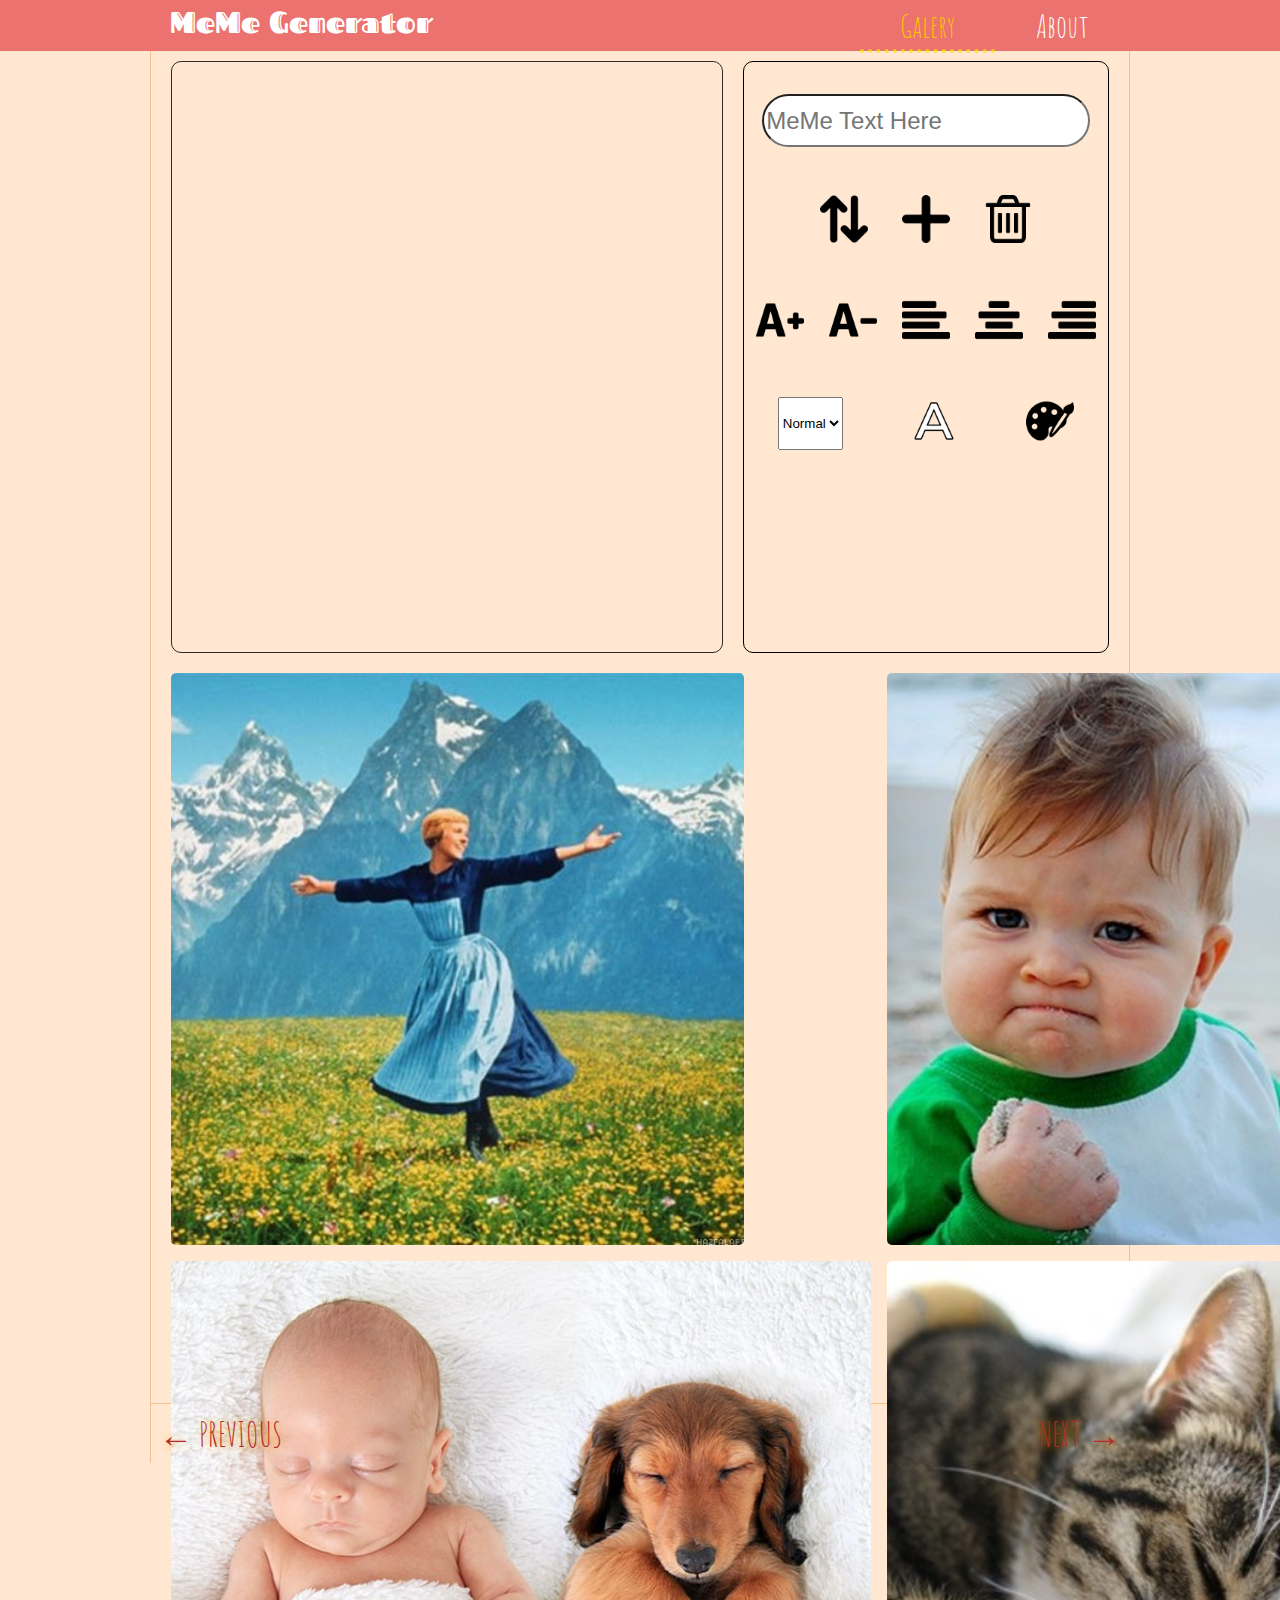
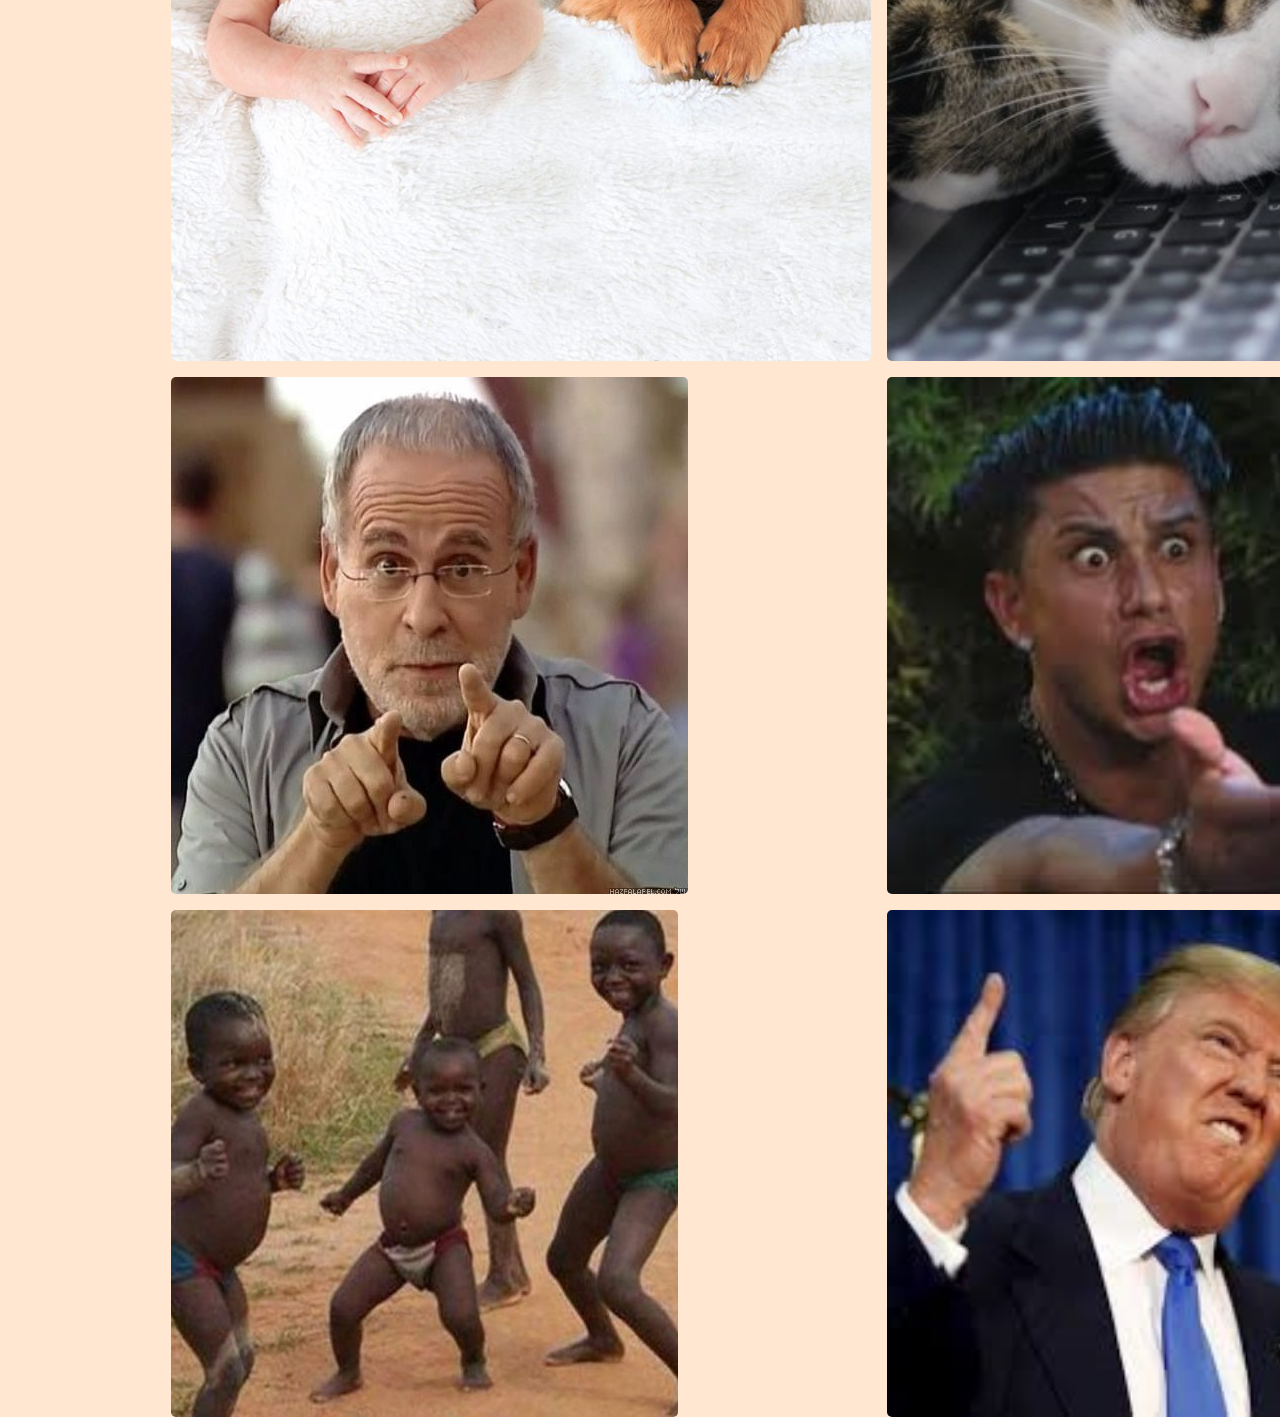
==== editor.html @ 273e1331 "design and editor added" ====
<!DOCTYPE html>
<html lang="en">

<head>
    <meta charset="UTF-8">
    <meta name="viewport" content="width=device-width, initial-scale=1.0">
    <meta http-equiv="X-UA-Compatible" content="ie=edge">
    <link href="https://fonts.googleapis.com/css?family=Amatic+SC:700|Fascinate+Inline|Staatliches&display=swap" rel="stylesheet">    <link rel="stylesheet" href="css/style.css">
    <title>Meme-Editor</title>
</head>

<body onload="canvasInit()">
    <header>
        <section class="container header-wrapper flex align-center">
            <div class="logo flex-1">
                MeMe Generator
            </div>
            <nav id="mainMenu" class="main-menu-wrapper">
                <ul class="main-menu clean-list flex align-center">
                    <li>
                        <a href="#" class="active">Galery</a>
                    </li>
                    <li>
                        <a href="#" class="link-add-post">About</a>
                    </li>
                </ul>
                <!-- <button class="toggle-menu-btn fa" onclick="toggleMenu()" alt="Open main menu"></button> -->
                <div class="toggle-menu-screen screen" onclick="toggleMenu()" alt="toggle main menu"></div>
            </nav>

        </section>
    </header>

    <main>
        <section class="editor-container container main-wrapper space-between flex">
            <canvas id="canvas" width="550" height="550" onclick="getMousePos(event)"></canvas>
            <div class="editor grid">
                <input class="txt-input" type="text" name="memeTxt" oninput="onAddTxt(this.value)"
                    placeholder="MeMe Text Here" />
                <div class="txt-func flex space-between">
                    <img src="icons/arrows.png" class="icon" onclick="switchBetweenTxts()">
                    <img src="icons/add.png" class="icon" onclick="addTxtLine(this)">
                    <img src="icons/trash.png" class="icon" onclick="onDeleteTxt()">
                </div>
                <div class="txt-editor flex space-around">
                    <img src="icons/inc-font.png" class="icon plus" onclick="changeFontSize(this)">
                    <img src="icons/dec-font.png" class="icon minus" onclick="changeFontSize(this)">
                    <img src="icons/align-left.png" class="icon al" onclick="changeFontDir(this)">
                    <img src="icons/align-center.png" class="icon ac" onclick="changeFontDir(this)">
                    <img src="icons/align-right.png" class="icon ar" onclick="changeFontDir(this)">
                </div>
                <div class="txt-style flex space-around">
                    <select name="impact">
                        <option value="normal">Normal</option>
                        <option value="bold">Bold</option>
                        <option value="italic">Italic</option>
                    </select>
                    <label for="strokeColor"><img src="icons/text-stroke.png" class="icon"></label>
                    <input type="color" id="strokeColor" onchange="changeStrokeColor(this)" style="display: none"/>
                    <label for="fontColor"><img src="icons/txt-color.png" class="icon"></label>
                    <input type="color" id="fontColor" onchange="changeFontColor(this)" style="display: none"/>
                    
                </div>
            </div>
        </section>
        <section class="container main-wrapper flex space-between">
            <div class="first-panel">
                <div class="images images-wrapper grid">
                </div>
            </div>
        </section>

        <section class="pager main-pager container flex space-between">
            <button class="post-nav prev" data-nav="-1">Previous</button>
            <button class="post-nav next" data-nav="1">Next</button>
        </section>

    </main>

    <script src="js/util.js"></script>
    <script src="lib/jquery.min.js"></script>
    <script src="js/meme-service.js"></script>
    <script src="js/main.js"></script>
</body>

</html>
---- css/style.css ----
/*---------- Layout  ----------*/
* {
    box-sizing: border-box;
}

body {
    margin: 0;
    font-family: 'Staatliches', cursive;
    background-color: #ffe7d1;
}

h1,
h2,
h3,
h4,
h5,
h6 {
    text-transform: uppercase;
    margin: 0 0 1.25rem;
    font-weight: normal;
}

h1 {
    font-size: 3rem;
    letter-spacing: 0.125rem;
    text-align: center;
    margin-bottom: 3px;
    color: #b52a2a;
    text-shadow:2px 2px 10px #ffa600;
}

button {
    cursor: pointer;
}

canvas {
    border: 1px solid rgba(0, 0, 0, 0.815);
    border-radius: 10px;
}

header {
    height: 3.2rem;
    color: #fff;
    font-family: latobold, sans-serif;
    background-color: rgba(231, 93, 93, 0.85);
}

header .header-wrapper {
    height: 2.8rem;
    font-family: 'Staatliches', cursive;
}

header .logo {
    padding: 0 1.25rem;
    font-size: 30px;
    font-family: 'Fascinate Inline', cursive;
    transition: .2s;
}
.logo:hover {
    color: #ffe500;
}

section .header-title {
    grid-area: 1 / 1 / 1 / 6;
    align-self: center;
    display: block;
}

.container {
    max-width: 980px;
    margin: 0 auto;
}

@media (max-width: 980px) {
    .container {
        max-width: 740px;
    }
}

@media (max-width: 740px) {
    .container {
        max-width: 100%;
    }
}

.editor {
    border: 1px solid #000;
    border-radius: 10px;
    margin-left: 20px;
    width: 100%;
}


.fa {
    display: inline-block;
    font-size: inherit;
    text-rendering: auto;
    -webkit-font-smoothing: antialiased;
    -moz-osx-font-smoothing: grayscale;
}

.main-menu a {
    color: #fff;
    text-decoration: none;
    display: block;
    font-size: 2rem;
    line-height: 4.25rem;
    height: 3.8rem;
    width: 8.4375rem;
    text-align: center;
    font-family: 'Amatic SC', cursive;
    transition: .2s;
}


.main-menu a.active {
    border-bottom: 4px dotted #ffe500ba;
    color: #ffc800;
}

.main-menu a:hover {
    color: #ffe500;
}

@media (max-width: 740px) {
    .main-menu {
        flex-direction: column;
        position: fixed;
        top: 0;
        right: 0;
        z-index: 300;
        background: #292929;
        height: 100vh;
        transition: transform 1s;
        transform: translate(100%, 0);
    }

    .open .main-menu {
        transform: translate(0, 0);
    }

    .main-menu a {
        height: auto;
        line-height: 1;
        padding: 20px 0;
        width: 60vw;
        border: none;
        border-bottom: 1px solid #1e1e1e;
    }

    .main-menu a.active {
        border-width: 1px;
    }
}

.main-wrapper {
    border-right: 1px solid #f5c091;
    border-left: 1px solid #f5c091;
    padding: 10px 20px;
}

.main-wrapper .first-panel {
    width: 100%;
}

@media (max-width: 980px) {
    .main-wrapper .first-panel {
        width: 100%;
        column-count: 1;
        column-gap: 20px;
    }
}

@media (max-width: 550px) {
    .main-wrapper .first-panel {
        column-count: 1;
        column-gap: 0;
    }
}


.main-pager {

    border-right: 1px solid #f5c091;
    border-left: 1px solid #f5c091;
    padding: 0.5rem;
    border-top: 1px solid #f5c091;
    color: #b52a2a;
}

.main-pager button {
    font-family: 'Amatic SC', cursive;
    background: none;
    border: none;
    font-size: 2.125rem;
    text-shadow:1px 1px 10px #ffa600;

    text-transform: uppercase;
    color: inherit;
    padding: 0;
}

.main-pager button:hover {
    color: #ffa600;
}

.main-pager .prev::before {
    content: "← ";
}

.main-pager .next::after {
    content: " →";
}

/*---------- Editor || Canvas  ----------*/

.editor {
    grid-template-columns: repeat(5, 1fr);
    grid-template-rows: repeat(6, 1fr);
    grid-gap: 1rem;
}

.txt-input {
    border-radius: 50px;
    width: 90%;
    justify-self: center;
    outline: none;
    font-size: 1.5rem;
    margin-top: 2rem;
    grid-area: 1 / 1 / 1 / 6;
}

.txt-func {
    margin-top: 2rem;
    grid-area: 2 / 2 / 2 / 5;
}

.txt-editor {
    margin-top: 2rem;
    grid-area: 3 / 1 / 3 / 6;

}

.txt-style {
    margin-top: 2rem;
    grid-area: 4 / 1 / 4 / 6;

}

.icon {
    width: 3rem;
    height: 3rem;
    cursor: pointer;

}


/*---------- Images  ----------*/
.images-wrapper {
    grid-template-columns: repeat(4, 1fr);
    grid-template-rows: repeat(4, 1fr);
    grid-gap: 1rem;
    height: 80vh;
}

.image-item {
    height: 100%;
    display: flex;
    align-items: center;
    justify-content: center;
    cursor: pointer;
    transition: .2s;
    border-radius: 5px;
}
.image-item:hover{
    box-shadow:4px 4px 10px #ffa600;
    height: 101%;
}

@media (max-width: 980px) {
    .images-wrapper {
        grid-template-columns: repeat(4, 1fr);
    }
    .image-item:hover{
        height: 100%;
    }
}

@media (max-width: 550px) {
    .main-wrapper .first-panel {
        column-count: 1;
        column-gap: 0;
    }
    .images-wrapper {
        grid-template-columns: repeat(2, 2fr);
    }
}

/*---------- flex || grid || util  ----------*/
.flex {
    display: flex;
}

.flex-1 {
    flex: 1;
}

.flex-col {
    flex-direction: column
}

.justify-center {
    justify-content: center;
}

.align-center {
    align-items: center;
}

.space-between {
    justify-content: space-between;
}

.space-around {
    justify-content: space-around;
}

.grid {
    display: grid;
}

.clean-list {
    list-style-type: none;
    margin: 0;
    padding: 0;
}
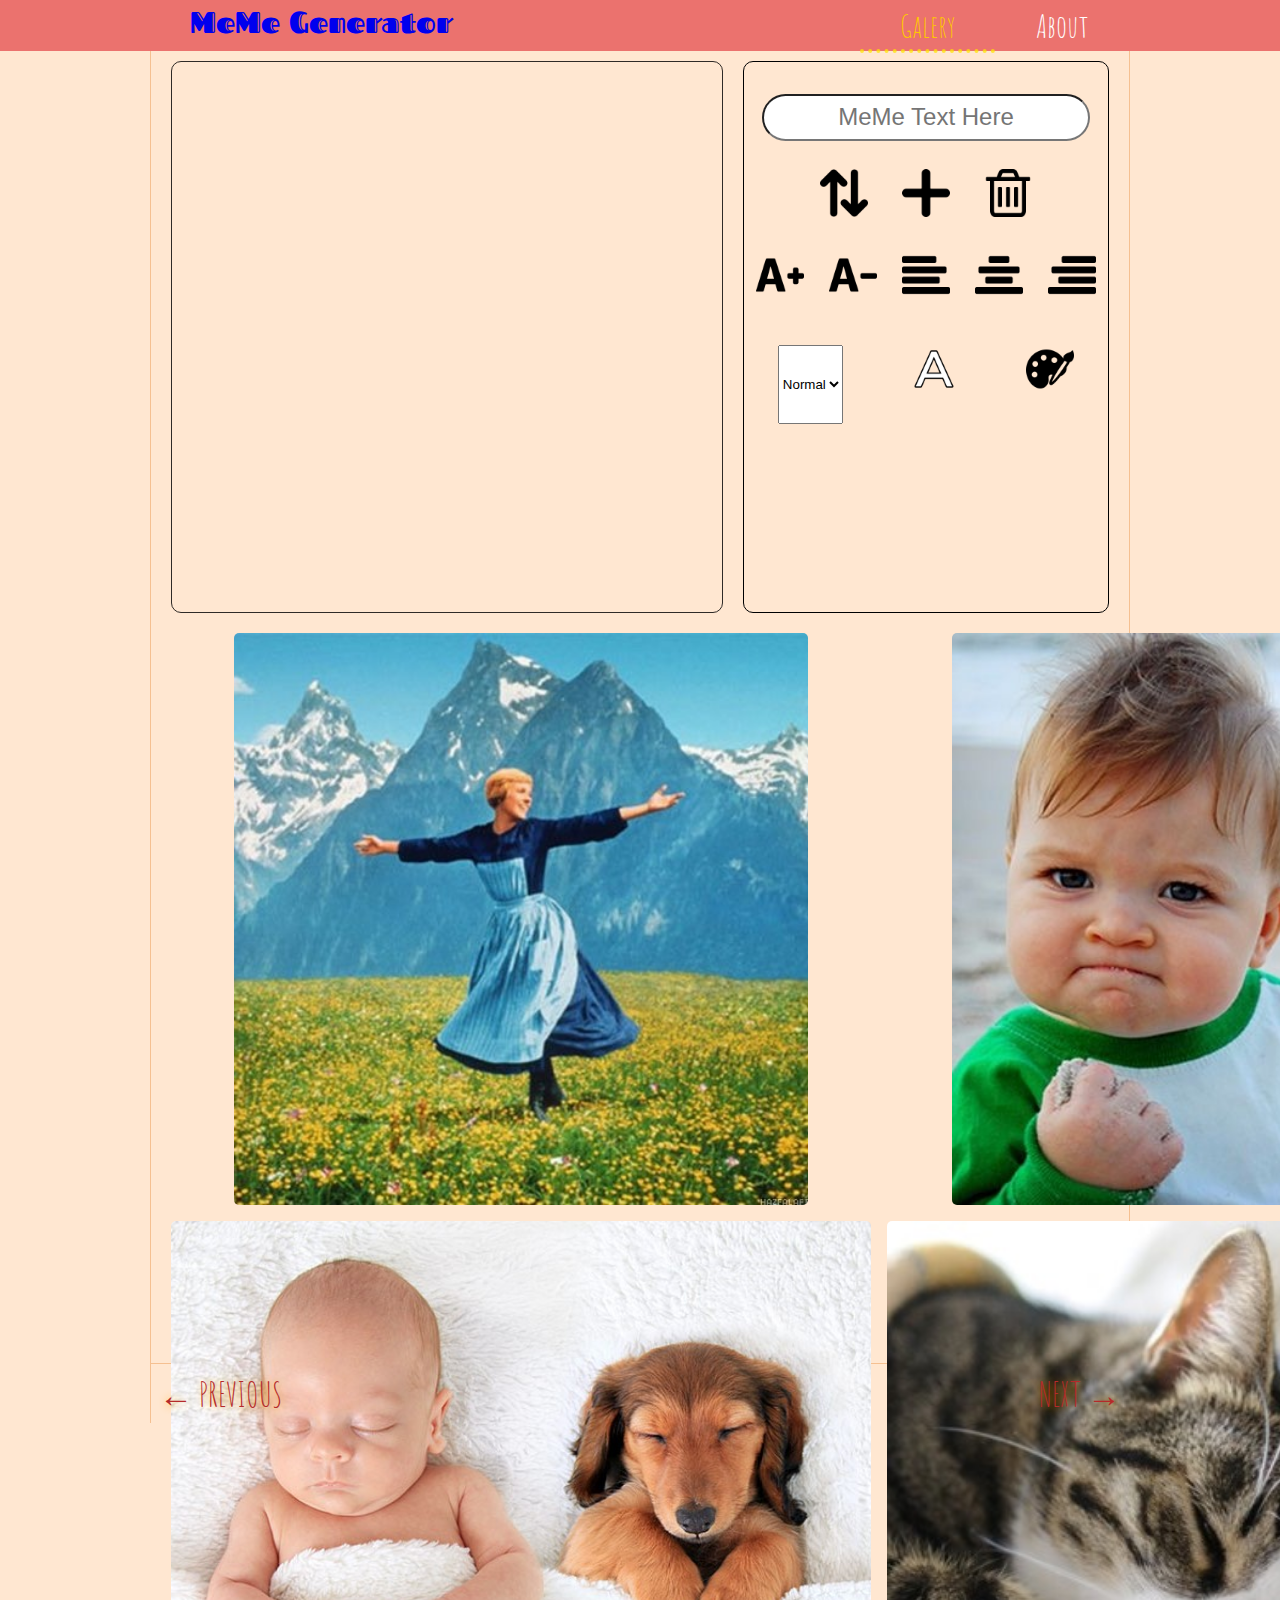
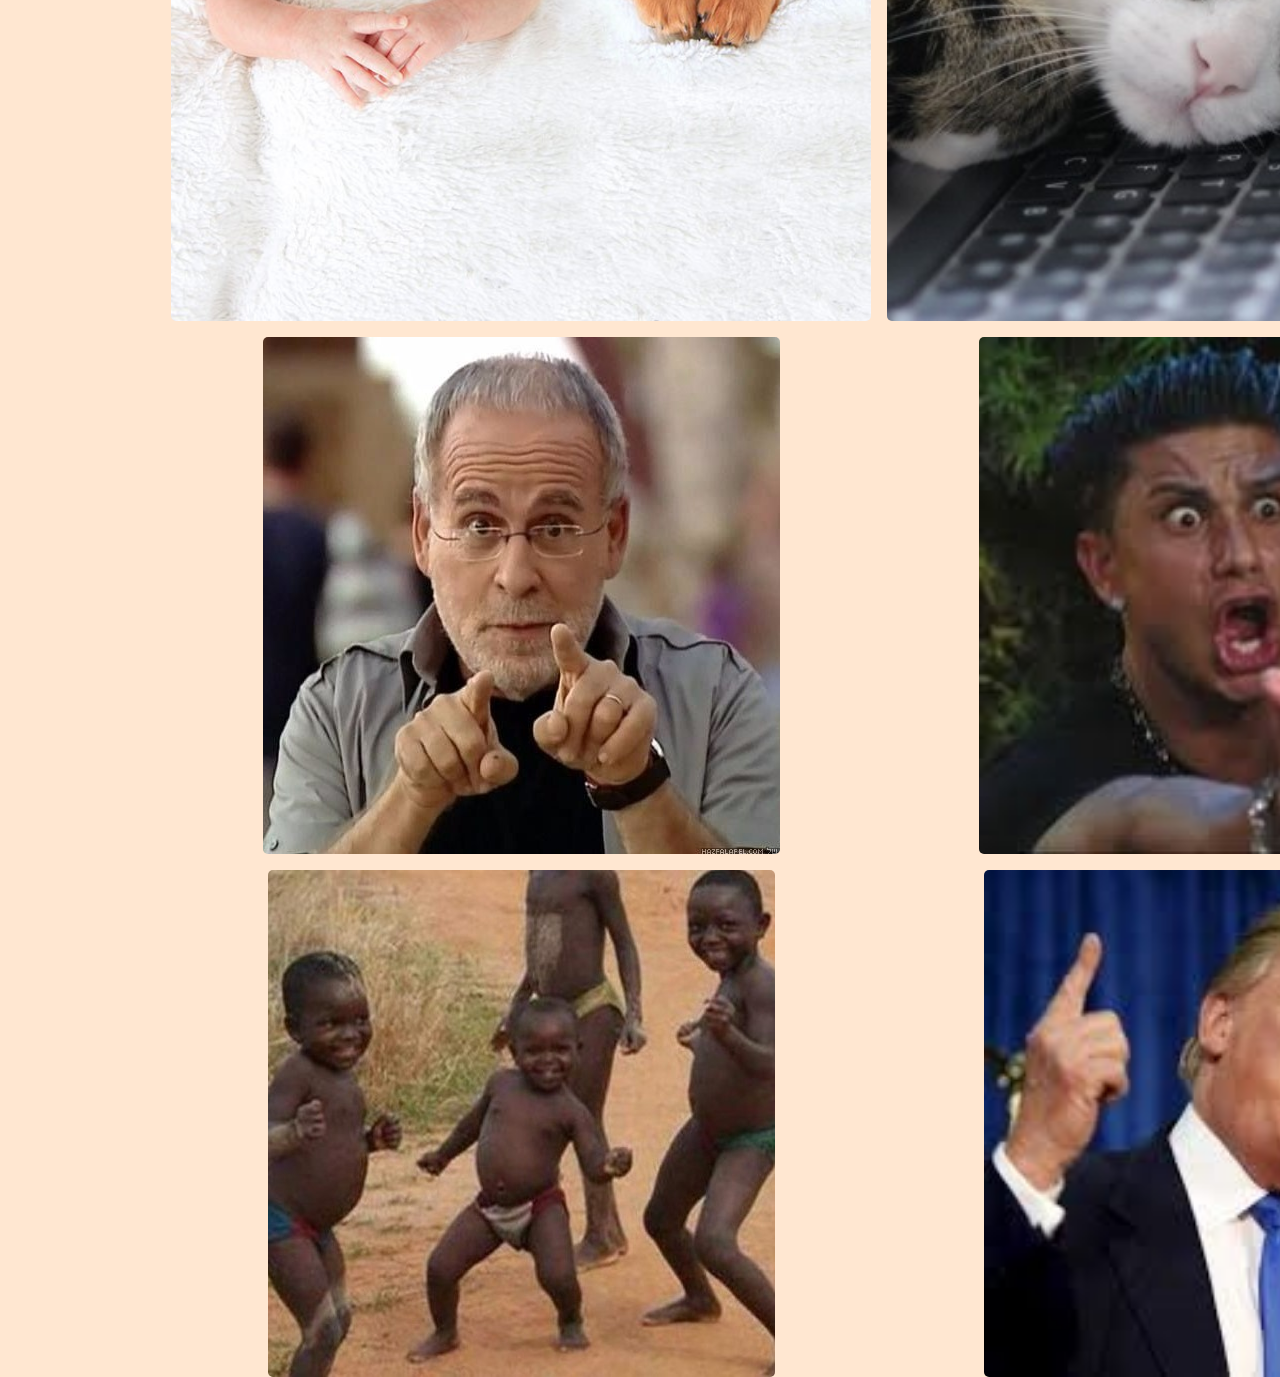
==== commit 7545b1ea: "mobile responsive2" ====
--- a/editor.html
+++ b/editor.html
@@ -13,19 +13,19 @@
     <header>
         <section class="container header-wrapper flex align-center">
             <div class="logo flex-1">
-                MeMe Generator
+                <a href="index.html" class="logo">MeMe Generator</a>
             </div>
             <nav id="mainMenu" class="main-menu-wrapper">
                 <ul class="main-menu clean-list flex align-center">
                     <li>
-                        <a href="#" class="active">Galery</a>
+                        <a href="index.html" class="active">Galery</a>
                     </li>
                     <li>
                         <a href="#" class="link-add-post">About</a>
                     </li>
                 </ul>
-                <!-- <button class="toggle-menu-btn fa" onclick="toggleMenu()" alt="Open main menu"></button> -->
-                <div class="toggle-menu-screen screen" onclick="toggleMenu()" alt="toggle main menu"></div>
+                <button class="toggle-menu-btn fa" onclick="toggleMenu()" alt="Open main menu">&#9776;</button>
+                <div class="toggle-menu-screen screen" onclick="toggleMenu()" alt="toggle main menu">&#9776;</div>
             </nav>
 
         </section>
--- a/css/style.css
+++ b/css/style.css
@@ -7,6 +7,12 @@
     margin: 0;
     font-family: 'Staatliches', cursive;
     background-color: #ffe7d1;
+    width: 100vw;
+    height: 100vh;
+}
+
+a:visited {
+    color: white;
 }
 
 h1,
@@ -26,7 +32,7 @@
     text-align: center;
     margin-bottom: 3px;
     color: #b52a2a;
-    text-shadow:2px 2px 10px #ffa600;
+    text-shadow: 2px 2px 10px #ffa600;
 }
 
 button {
@@ -55,7 +61,9 @@
     font-size: 30px;
     font-family: 'Fascinate Inline', cursive;
     transition: .2s;
-}
+    text-decoration: none;
+}
+
 .logo:hover {
     color: #ffe500;
 }
@@ -92,7 +100,7 @@
 
 
 .fa {
-    display: inline-block;
+    display: none;
     font-size: inherit;
     text-rendering: auto;
     -webkit-font-smoothing: antialiased;
@@ -122,6 +130,21 @@
     color: #ffe500;
 }
 
+.toggle-menu-screen {
+    display: none;
+    position: fixed;
+    width: 100vw;
+    height: 100vh;
+    left: 0;
+    top: 0;
+    background: rgba(42, 42, 42, 0.6);
+    z-index: 100;
+    opacity: 0;
+    visibility: hidden;
+    cursor: pointer;
+    transition: opacity .5s;
+}
+
 @media (max-width: 740px) {
     .main-menu {
         flex-direction: column;
@@ -151,6 +174,33 @@
     .main-menu a.active {
         border-width: 1px;
     }
+
+
+    @media (max-width: 740px) {
+        .toggle-menu-screen {
+            display: block;
+        }
+    }
+
+    .open .toggle-menu-screen {
+        visibility: visible;
+        opacity: 1;
+    }
+
+    .toggle-menu-btn {
+        background: none;
+        border: none;
+        color: #fff;
+        font-size: 1.75rem;
+        padding: 20px;
+    }
+
+    @media (max-width: 740px) {
+        .toggle-menu-btn {
+            display: block;
+        }
+    }
+
 }
 
 .main-wrapper {
@@ -169,12 +219,44 @@
         column-count: 1;
         column-gap: 20px;
     }
-}
-
-@media (max-width: 550px) {
+
+    .main-wrapper.editor-container {
+        flex-wrap: wrap;
+        justify-content: center;
+    }
+
+    #canvas {
+        margin-bottom: 0.70rem;
+    }
+
+    .editor {
+        margin: 0;
+        border: none;
+        width: 79%;
+    }
+}
+
+@media (max-width: 560px) {
     .main-wrapper .first-panel {
         column-count: 1;
         column-gap: 0;
+    }
+
+    canvas {
+        width: 450px;
+        height: 450px;
+    }
+}
+
+@media (max-width: 460px) {
+    .main-wrapper .first-panel {
+        column-count: 1;
+        column-gap: 0;
+    }
+
+    canvas {
+        width: 350px;
+        height: 350px;
     }
 }
 
@@ -193,7 +275,7 @@
     background: none;
     border: none;
     font-size: 2.125rem;
-    text-shadow:1px 1px 10px #ffa600;
+    text-shadow: 1px 1px 10px #ffa600;
 
     text-transform: uppercase;
     color: inherit;
@@ -218,6 +300,7 @@
     grid-template-columns: repeat(5, 1fr);
     grid-template-rows: repeat(6, 1fr);
     grid-gap: 1rem;
+    text-align-last: center;
 }
 
 .txt-input {
@@ -233,18 +316,19 @@
 .txt-func {
     margin-top: 2rem;
     grid-area: 2 / 2 / 2 / 5;
+    margin-top: 0.75rem;
 }
 
 .txt-editor {
     margin-top: 2rem;
     grid-area: 3 / 1 / 3 / 6;
-
+    margin-top: 0;
 }
 
 .txt-style {
     margin-top: 2rem;
     grid-area: 4 / 1 / 4 / 6;
-
+    margin-top: 0;
 }
 
 .icon {
@@ -259,6 +343,7 @@
 .images-wrapper {
     grid-template-columns: repeat(4, 1fr);
     grid-template-rows: repeat(4, 1fr);
+    justify-items: center;
     grid-gap: 1rem;
     height: 80vh;
 }
@@ -272,28 +357,41 @@
     transition: .2s;
     border-radius: 5px;
 }
-.image-item:hover{
-    box-shadow:4px 4px 10px #ffa600;
+
+.image-item:hover {
+    box-shadow: 4px 4px 10px #ffa600;
     height: 101%;
 }
 
 @media (max-width: 980px) {
     .images-wrapper {
-        grid-template-columns: repeat(4, 1fr);
-    }
-    .image-item:hover{
+        grid-template-columns: repeat(3, 1fr);
+    }
+
+    .image-item:hover {
         height: 100%;
     }
 }
 
-@media (max-width: 550px) {
+@media (max-width: 560px) {
     .main-wrapper .first-panel {
         column-count: 1;
         column-gap: 0;
     }
+
     .images-wrapper {
         grid-template-columns: repeat(2, 2fr);
     }
+    a.logo{
+        padding: 0;
+    }
+}
+
+@media (max-width: 460px) {
+    .txt-func {
+        grid-area: 2 / 1 / 2 / 6;
+    }
+    
 }
 
 /*---------- flex || grid || util  ----------*/
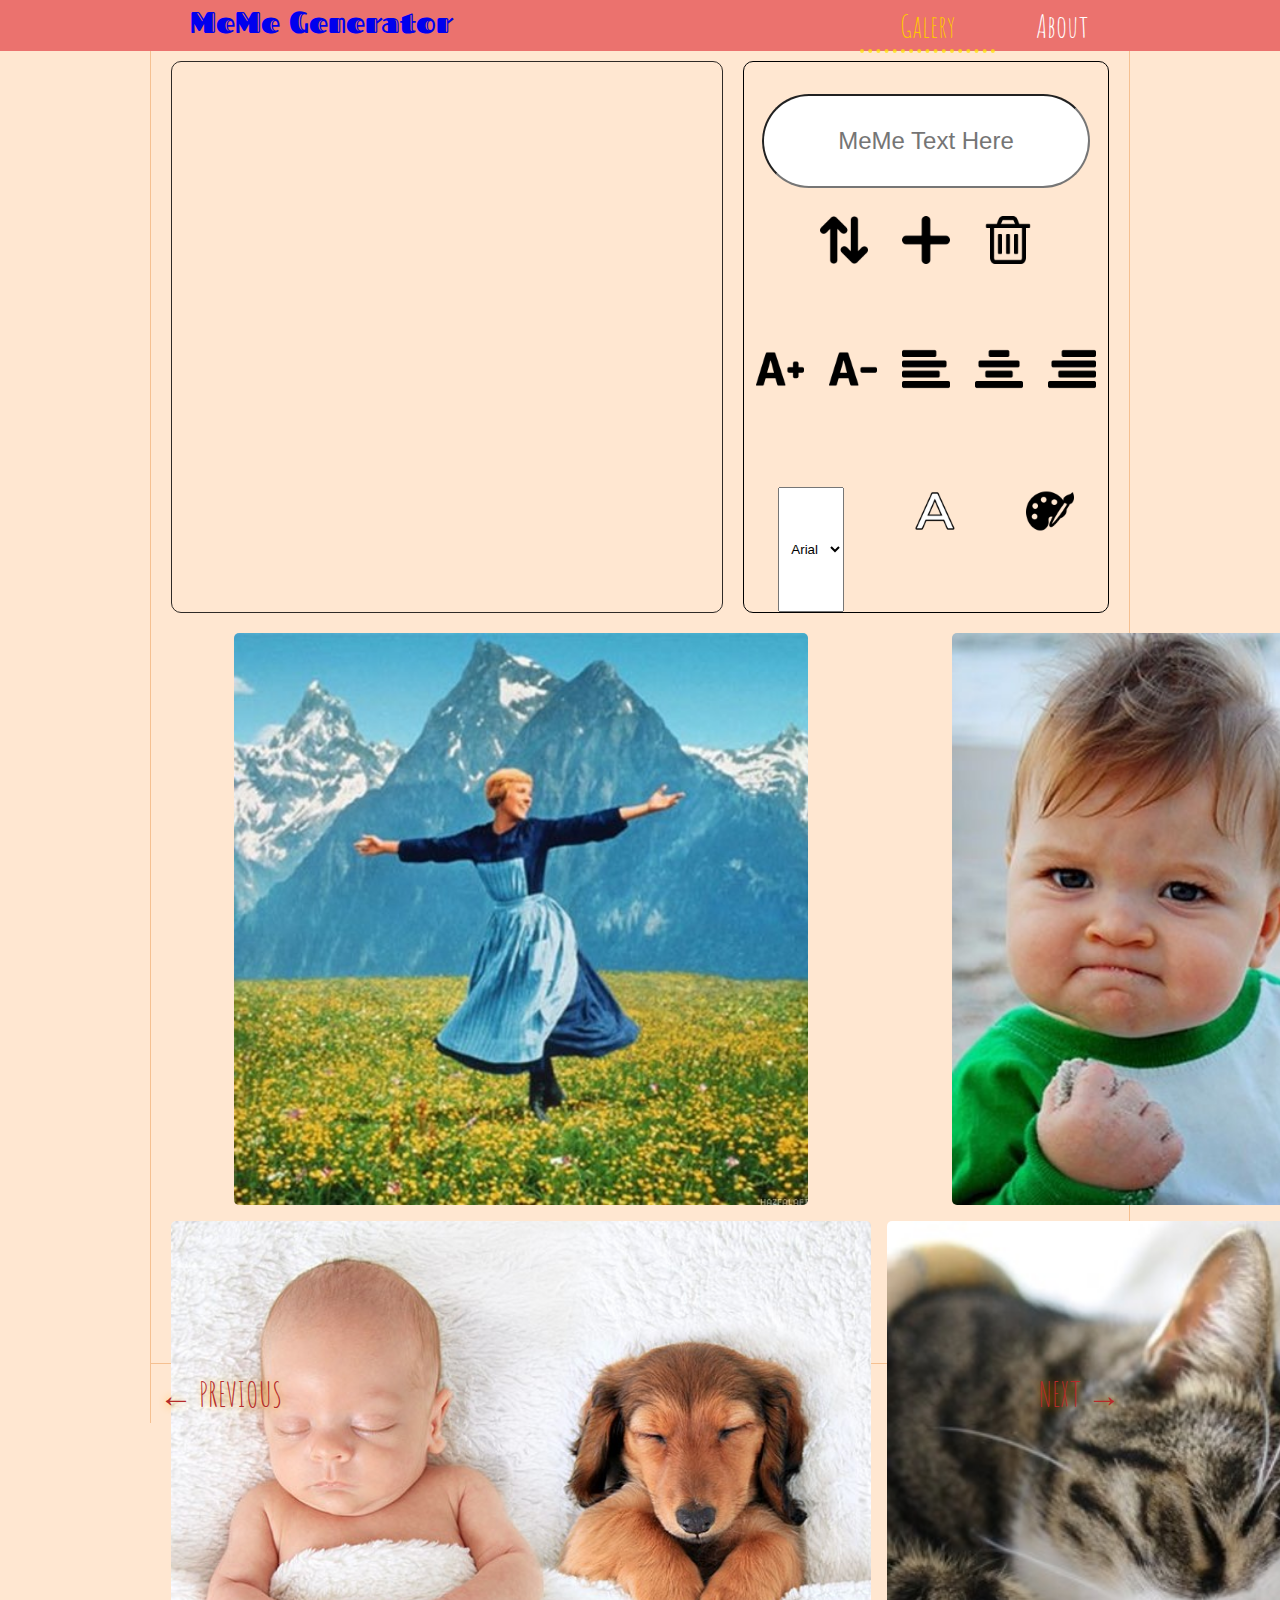
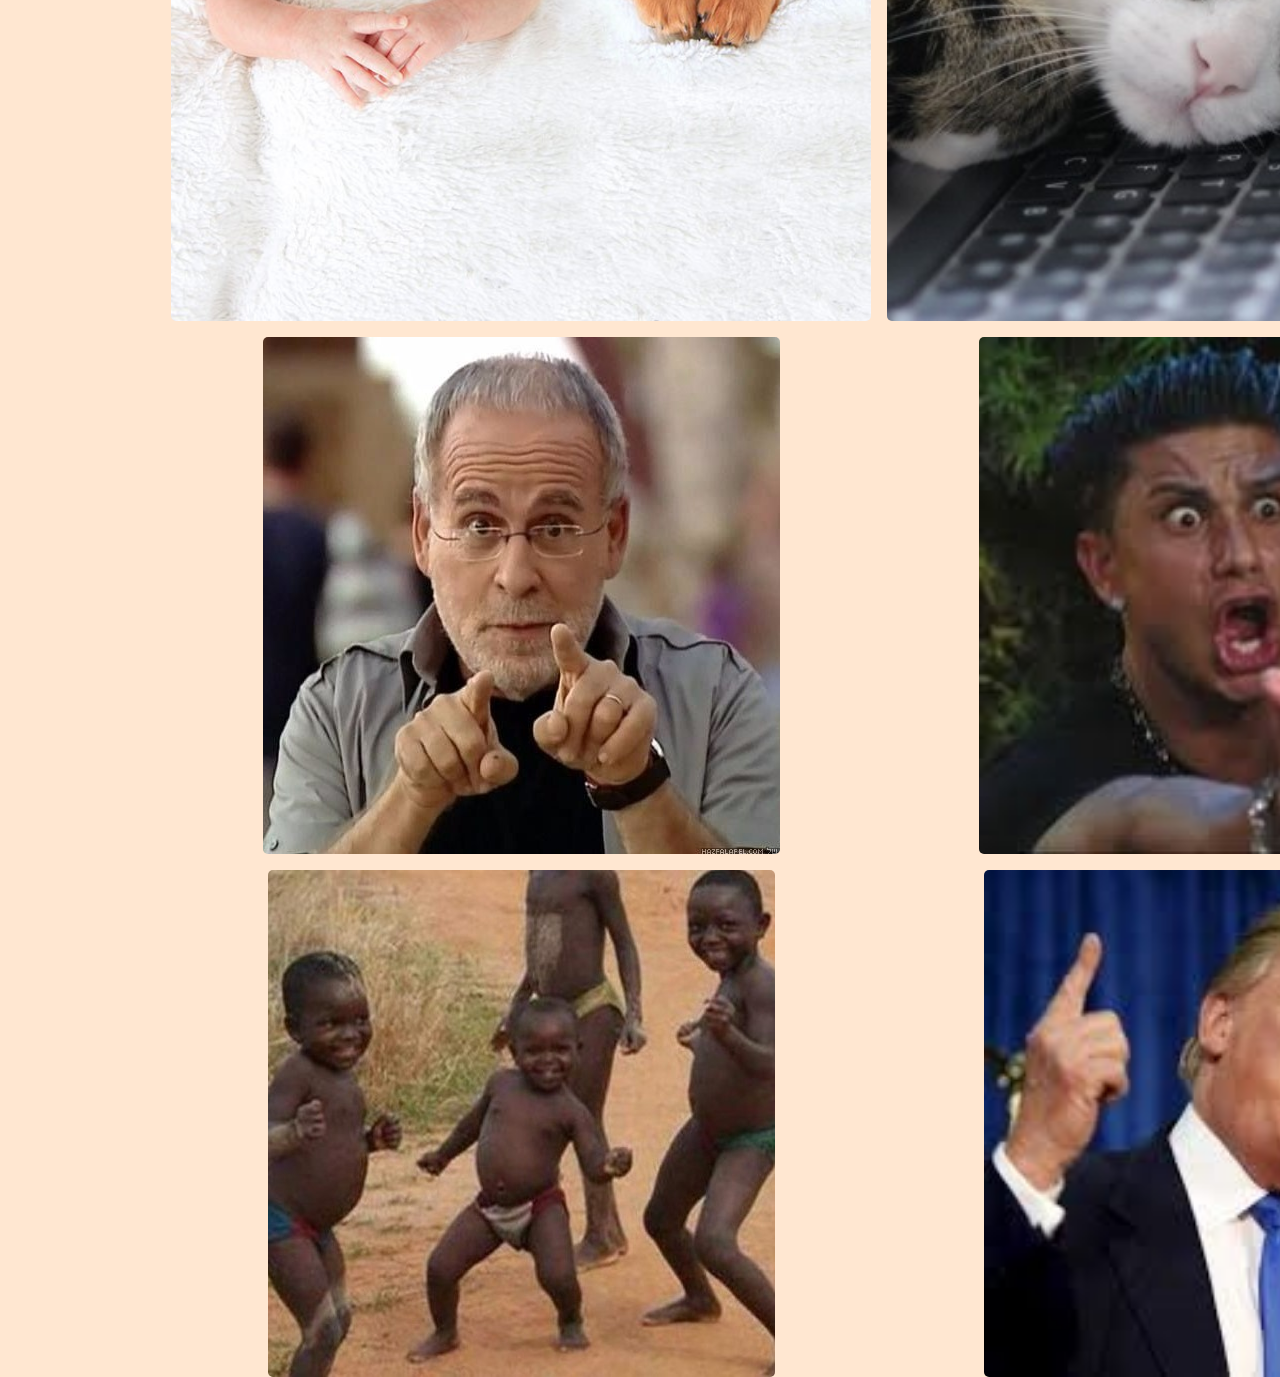
==== commit b4b4df1a: "mobile responsive4" ====
--- a/editor.html
+++ b/editor.html
@@ -25,7 +25,7 @@
                     </li>
                 </ul>
                 <button class="toggle-menu-btn fa" onclick="toggleMenu()" alt="Open main menu">&#9776;</button>
-                <div class="toggle-menu-screen screen" onclick="toggleMenu()" alt="toggle main menu">&#9776;</div>
+                <div class="toggle-menu-screen screen" onclick="toggleMenu()" alt="toggle main menu"></div>
             </nav>
 
         </section>
@@ -50,10 +50,10 @@
                     <img src="icons/align-right.png" class="icon ar" onclick="changeFontDir(this)">
                 </div>
                 <div class="txt-style flex space-around">
-                    <select name="impact">
-                        <option value="normal">Normal</option>
-                        <option value="bold">Bold</option>
-                        <option value="italic">Italic</option>
+                    <select name="impact" onchange="onChangeFont(this.value)">
+                        <option value="arial">Arial</option>
+                        <option value="roboto">Roboto</option>
+                        <option value="courier">Courier</option>
                     </select>
                     <label for="strokeColor"><img src="icons/text-stroke.png" class="icon"></label>
                     <input type="color" id="strokeColor" onchange="changeStrokeColor(this)" style="display: none"/>
--- a/css/style.css
+++ b/css/style.css
@@ -298,7 +298,7 @@
 
 .editor {
     grid-template-columns: repeat(5, 1fr);
-    grid-template-rows: repeat(6, 1fr);
+    grid-template-rows: repeat(4, 1fr);
     grid-gap: 1rem;
     text-align-last: center;
 }
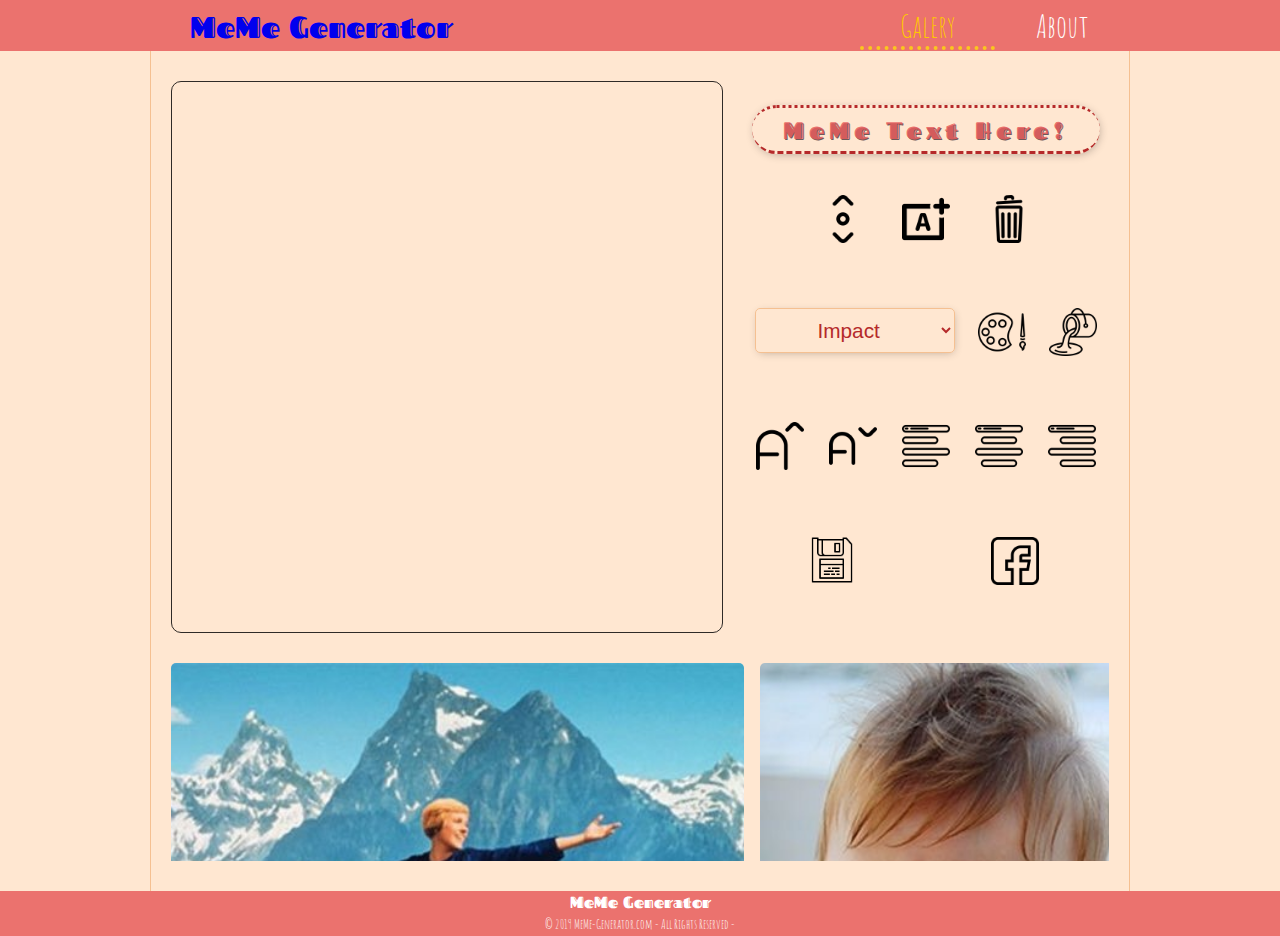
==== commit 2f54d299: "share and save added" ====
--- a/editor.html
+++ b/editor.html
@@ -5,7 +5,10 @@
     <meta charset="UTF-8">
     <meta name="viewport" content="width=device-width, initial-scale=1.0">
     <meta http-equiv="X-UA-Compatible" content="ie=edge">
-    <link href="https://fonts.googleapis.com/css?family=Amatic+SC:700|Fascinate+Inline|Staatliches&display=swap" rel="stylesheet">    <link rel="stylesheet" href="css/style.css">
+    <link href="https://fonts.googleapis.com/css?family=Amatic+SC:700|Fascinate+Inline|Staatliches&display=swap"
+        rel="stylesheet">
+    <link rel="stylesheet" href="css/style.css">
+
     <title>Meme-Editor</title>
 </head>
 
@@ -36,47 +39,65 @@
             <canvas id="canvas" width="550" height="550" onclick="getMousePos(event)"></canvas>
             <div class="editor grid">
                 <input class="txt-input" type="text" name="memeTxt" oninput="onAddTxt(this.value)"
-                    placeholder="MeMe Text Here" />
+                    placeholder="MeMe Text Here!" />
                 <div class="txt-func flex space-between">
-                    <img src="icons/arrows.png" class="icon" onclick="switchBetweenTxts()">
-                    <img src="icons/add.png" class="icon" onclick="addTxtLine(this)">
-                    <img src="icons/trash.png" class="icon" onclick="onDeleteTxt()">
+                    <img src="icons/scroll.png" class="icon" onclick="switchBetweenTxts()">
+                    <img src="icons/add1.png" class="icon" onclick="addTxtLine(this)">
+                    <img src="icons/bin.png" class="icon" onclick="onDeleteTxt()">
+                </div>
+                <div class="txt-style flex space-around">
+                    <img src="icons/inc-font.png" class="icon plus" onclick="changeFontSize(this)">
+                    <img src="icons/dec-font.png" class="icon minus" onclick="changeFontSize(this)">
+                    <img src="icons/a-l.png" class="icon al" onclick="changeFontDir(this)">
+                    <img src="icons/a-c.png" class="icon ac" onclick="changeFontDir(this)">
+                    <img src="icons/a-r.png" class="icon ar" onclick="changeFontDir(this)">
                 </div>
                 <div class="txt-editor flex space-around">
-                    <img src="icons/inc-font.png" class="icon plus" onclick="changeFontSize(this)">
-                    <img src="icons/dec-font.png" class="icon minus" onclick="changeFontSize(this)">
-                    <img src="icons/align-left.png" class="icon al" onclick="changeFontDir(this)">
-                    <img src="icons/align-center.png" class="icon ac" onclick="changeFontDir(this)">
-                    <img src="icons/align-right.png" class="icon ar" onclick="changeFontDir(this)">
+                    <select name="impact" onchange="onChangeFont(this.value)">
+                        <option class="impact" value="impact">Impact</option>
+                        <option class="arial" value="arial">Arial</option>
+                        <option class="roboto" value="roboto">Roboto</option>
+                        <option class="courier" value="courier">Courier</option>
+                    </select>
+                    <label for="strokeColor"><img src="icons/color.png" class="icon"></label>
+                    <input type="color" id="strokeColor" onchange="changeStrokeColor(this)" style="display: none" />
+                    <label for="fontColor"><img src="icons/paint.png" class="icon"></label>
+                    <input type="color" id="fontColor" onchange="changeFontColor(this)" style="display: none" />
                 </div>
-                <div class="txt-style flex space-around">
-                    <select name="impact" onchange="onChangeFont(this.value)">
-                        <option value="arial">Arial</option>
-                        <option value="roboto">Roboto</option>
-                        <option value="courier">Courier</option>
-                    </select>
-                    <label for="strokeColor"><img src="icons/text-stroke.png" class="icon"></label>
-                    <input type="color" id="strokeColor" onchange="changeStrokeColor(this)" style="display: none"/>
-                    <label for="fontColor"><img src="icons/txt-color.png" class="icon"></label>
-                    <input type="color" id="fontColor" onchange="changeFontColor(this)" style="display: none"/>
-                    
+                <div class="actions flex space-around">
+                    <a href="#" onclick="downloadCanvas(this)" download="">
+                        <img src="icons/diskette.png" class="icon save">
+                    </a>
+                    <form action="" method="POST" enctype="multipart/form-data" onsubmit="uploadImg(this, event)">
+                        <input name="img" id="imgData" type="hidden" />
+                        <button class="btn" type="submit"><img src="icons/facebook.png" class="icon share"></button>
+                        <div class="share-container"></div>
+                    </form>
                 </div>
             </div>
+
         </section>
-        <section class="container main-wrapper flex space-between">
-            <div class="first-panel">
-                <div class="images images-wrapper grid">
+        <section class="editor-pics container main-wrapper space-between">
+            <div class="">
+                <div class="images editor-pics images-wrapper grid">
                 </div>
             </div>
         </section>
 
-        <section class="pager main-pager container flex space-between">
+
+        <!-- <section class="pager main-pager container flex space-between">
             <button class="post-nav prev" data-nav="-1">Previous</button>
             <button class="post-nav next" data-nav="1">Next</button>
+        </section> -->
+    </main>
+    <footer>
+        <section class="container">
+            <div class="logo">
+                MeMe Generator
+            </div>
+            <small>© 2019 MeMe-Generator.com - All Rights Reserved -</small>
         </section>
-
-    </main>
-
+    </footer>
     <script src="js/util.js"></script>
     <script src="lib/jquery.min.js"></script>
     <script src="js/meme-service.js"></script>
--- a/css/style.css
+++ b/css/style.css
@@ -28,20 +28,48 @@
 
 h1 {
     font-size: 3rem;
-    letter-spacing: 0.125rem;
+    letter-spacing: 1rem;
     text-align: center;
-    margin-bottom: 3px;
+    margin-bottom: 30px;
     color: #b52a2a;
+    font-family: 'Amatic SC', cursive;
+
     text-shadow: 2px 2px 10px #ffa600;
+    text-decoration: overline underline dotted;
 }
 
 button {
     cursor: pointer;
+    background: none;
+    border: none;
+    outline: none;
 }
 
 canvas {
     border: 1px solid rgba(0, 0, 0, 0.815);
     border-radius: 10px;
+}
+
+
+select {
+    color: #b52a2a;
+    background: transparent;
+    width: 12.5rem;
+    height: 2.8rem;
+    outline: none;
+    font-size: 1.3rem;
+    box-shadow: 1px 2px 10px -3px rgba(0, 0, 0, 0.3);
+    border-radius: 5px;
+    border-color: #f5c091;
+    transition: all 375ms ease-in-out;
+}
+
+footer{
+    height: 2.8rem;
+    color: #fff;
+    font-family: 'Amatic SC', cursive;
+    background-color: rgba(231, 93, 93, 0.85);
+    text-align: center;
 }
 
 header {
@@ -52,14 +80,17 @@
 }
 
 header .header-wrapper {
-    height: 2.8rem;
+    height: 3.4rem;
     font-family: 'Staatliches', cursive;
 }
 
+.logo{
+    font-family: 'Fascinate Inline', cursive;
+
+}
 header .logo {
-    padding: 0 1.25rem;
+    padding: 0.5rem 1.25rem 0.5rem 1.25rem;
     font-size: 30px;
-    font-family: 'Fascinate Inline', cursive;
     transition: .2s;
     text-decoration: none;
 }
@@ -90,14 +121,6 @@
         max-width: 100%;
     }
 }
-
-.editor {
-    border: 1px solid #000;
-    border-radius: 10px;
-    margin-left: 20px;
-    width: 100%;
-}
-
 
 .fa {
     display: none;
@@ -112,8 +135,8 @@
     text-decoration: none;
     display: block;
     font-size: 2rem;
-    line-height: 4.25rem;
-    height: 3.8rem;
+    line-height: 2.6rem;
+    height: 2.8rem;
     width: 8.4375rem;
     text-align: center;
     font-family: 'Amatic SC', cursive;
@@ -206,11 +229,15 @@
 .main-wrapper {
     border-right: 1px solid #f5c091;
     border-left: 1px solid #f5c091;
-    padding: 10px 20px;
+    padding: 30px 20px;
 }
 
 .main-wrapper .first-panel {
     width: 100%;
+}
+
+.main-wrapper.editor-pics {
+    padding-top: 0;
 }
 
 @media (max-width: 980px) {
@@ -223,10 +250,6 @@
     .main-wrapper.editor-container {
         flex-wrap: wrap;
         justify-content: center;
-    }
-
-    #canvas {
-        margin-bottom: 0.70rem;
     }
 
     .editor {
@@ -298,54 +321,78 @@
 
 .editor {
     grid-template-columns: repeat(5, 1fr);
-    grid-template-rows: repeat(4, 1fr);
+    grid-template-rows: repeat(5, 1fr);
     grid-gap: 1rem;
     text-align-last: center;
+    border-radius: 10px;
+    margin-left: 20px;
+    width: 100%;
 }
 
 .txt-input {
     border-radius: 50px;
-    width: 90%;
+    width: 95%;
     justify-self: center;
     outline: none;
     font-size: 1.5rem;
-    margin-top: 2rem;
-    grid-area: 1 / 1 / 1 / 6;
+    margin-top: 1.5rem;
+    grid-area: 1 / 1 / 2 / 6;
+    border: none;
+    border-top: 3px #b52a2a dotted;
+    border-bottom: 3px #b52a2a dashed;
+    color: transparent;
+    background: transparent;
+    font-family: 'Fascinate Inline', cursive;
+    letter-spacing: .3rem;
+    text-shadow: 0 0 0 rgba(231, 93, 93, 0.85);
+    box-shadow: 1px 2px 10px -2px rgba(0, 0, 0, 0.3);
+}
+
+::placeholder {
+    color: rgba(231, 93, 93, 0.85);
+    text-shadow: 1px 1px #705a5a;
 }
 
 .txt-func {
-    margin-top: 2rem;
     grid-area: 2 / 2 / 2 / 5;
-    margin-top: 0.75rem;
 }
 
 .txt-editor {
-    margin-top: 2rem;
     grid-area: 3 / 1 / 3 / 6;
-    margin-top: 0;
 }
 
 .txt-style {
-    margin-top: 2rem;
     grid-area: 4 / 1 / 4 / 6;
-    margin-top: 0;
+}
+.actions{
+    grid-area: 5 / 1 / 5 / 6;
+
 }
 
 .icon {
     width: 3rem;
     height: 3rem;
     cursor: pointer;
-
-}
-
+}
 
 /*---------- Images  ----------*/
 .images-wrapper {
-    grid-template-columns: repeat(4, 1fr);
-    grid-template-rows: repeat(4, 1fr);
+    grid-template-columns: repeat(4,4fr);
+    grid-template-rows: repeat(4,4fr);
     justify-items: center;
     grid-gap: 1rem;
     height: 80vh;
+    overflow-x: auto;
+    overflow-y: hidden;
+    min-width: 0;
+    min-height: 0;
+}
+.editor-pics.images-wrapper{
+    grid-template-columns: auto;
+    grid-template-rows: auto;
+    grid-template-columns: auto auto auto auto;
+    height: 22vh;
+    
 }
 
 .image-item {
@@ -371,6 +418,17 @@
     .image-item:hover {
         height: 100%;
     }
+
+    .txt-input {
+        height: 80%;
+    }
+}
+
+@media (min-width: 980px) {
+    .txt-input {
+        height: 50%;
+    }
+
 }
 
 @media (max-width: 560px) {
@@ -382,16 +440,24 @@
     .images-wrapper {
         grid-template-columns: repeat(2, 2fr);
     }
-    a.logo{
+
+    a.logo {
         padding: 0;
     }
+
 }
 
 @media (max-width: 460px) {
-    .txt-func {
-        grid-area: 2 / 1 / 2 / 6;
-    }
-    
+    .editor-pics.images-wrapper {
+        height: 12vh;
+    }
+    .txt-func, .txt-editor , .txt-style , .actions{
+        margin-top: 1rem;
+    }
+    .txt-editor img {
+        margin-left: 1rem;
+    }
+
 }
 
 /*---------- flex || grid || util  ----------*/
@@ -431,4 +497,11 @@
     list-style-type: none;
     margin: 0;
     padding: 0;
+}
+
+@media screen and (min-color-index:0) and(-webkit-min-device-pixel-ratio:0)
+{ 
+    .images-wrapper{
+        height: 30vh;
+    }
 }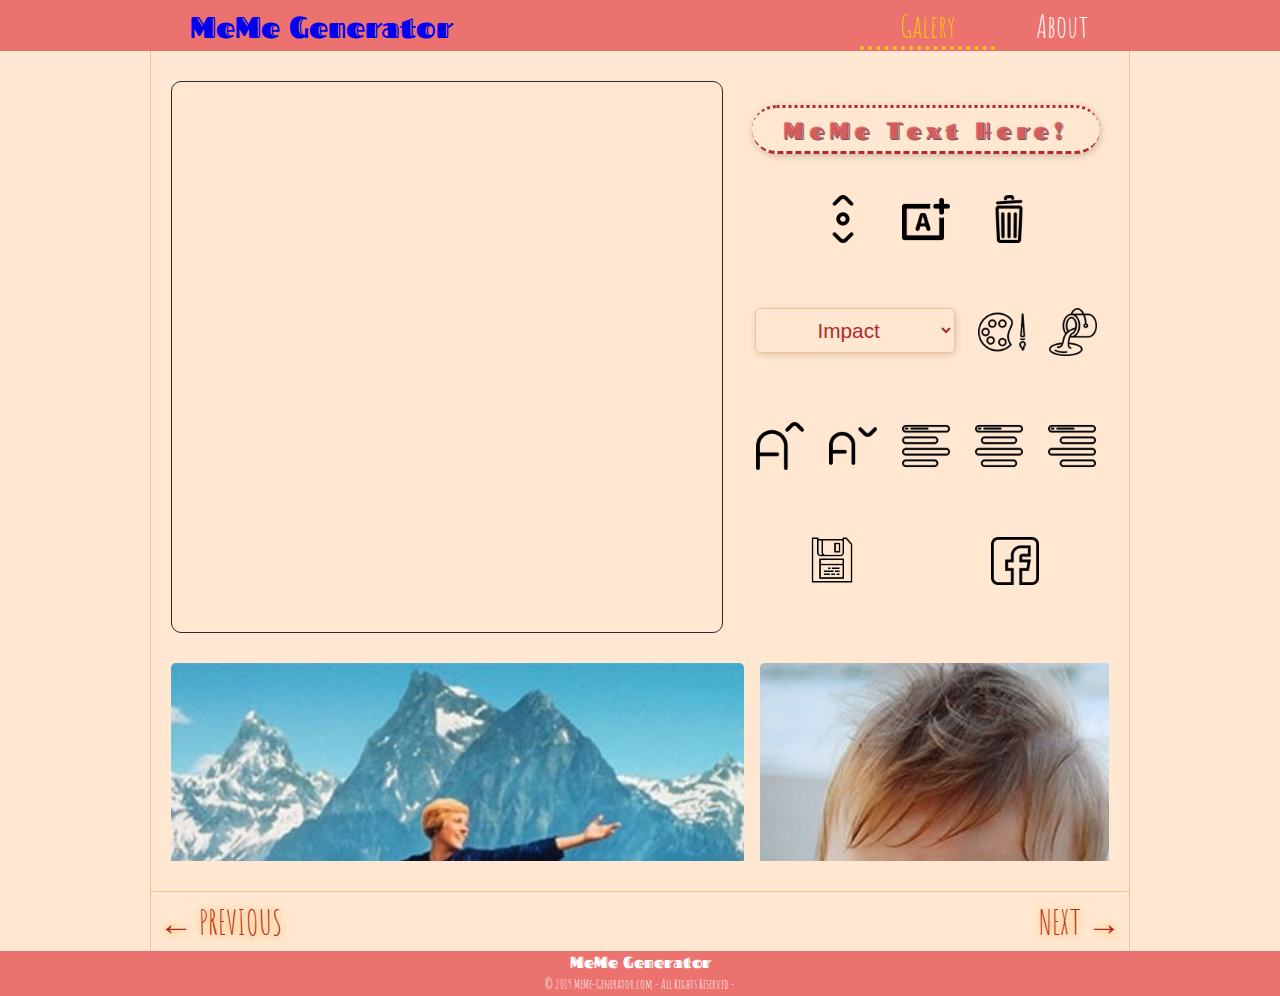
==== commit c39fafea: "select text added" ====
--- a/editor.html
+++ b/editor.html
@@ -36,7 +36,7 @@
 
     <main>
         <section class="editor-container container main-wrapper space-between flex">
-            <canvas id="canvas" width="550" height="550" onclick="getMousePos(event)"></canvas>
+            <canvas id="canvas" width="550" height="550" onclick="canvasClicked(event),getMousePos(event)"></canvas>
             <div class="editor grid">
                 <input class="txt-input" type="text" name="memeTxt" oninput="onAddTxt(this.value)"
                     placeholder="MeMe Text Here!" />
@@ -85,10 +85,10 @@
         </section>
 
 
-        <!-- <section class="pager main-pager container flex space-between">
+        <section class="pager main-pager container flex space-between">
             <button class="post-nav prev" data-nav="-1">Previous</button>
             <button class="post-nav next" data-nav="1">Next</button>
-        </section> -->
+        </section>
     </main>
     <footer>
         <section class="container">
--- a/css/style.css
+++ b/css/style.css
@@ -504,4 +504,7 @@
     .images-wrapper{
         height: 30vh;
     }
+    a:visited {
+        color: white;
+    }
 }